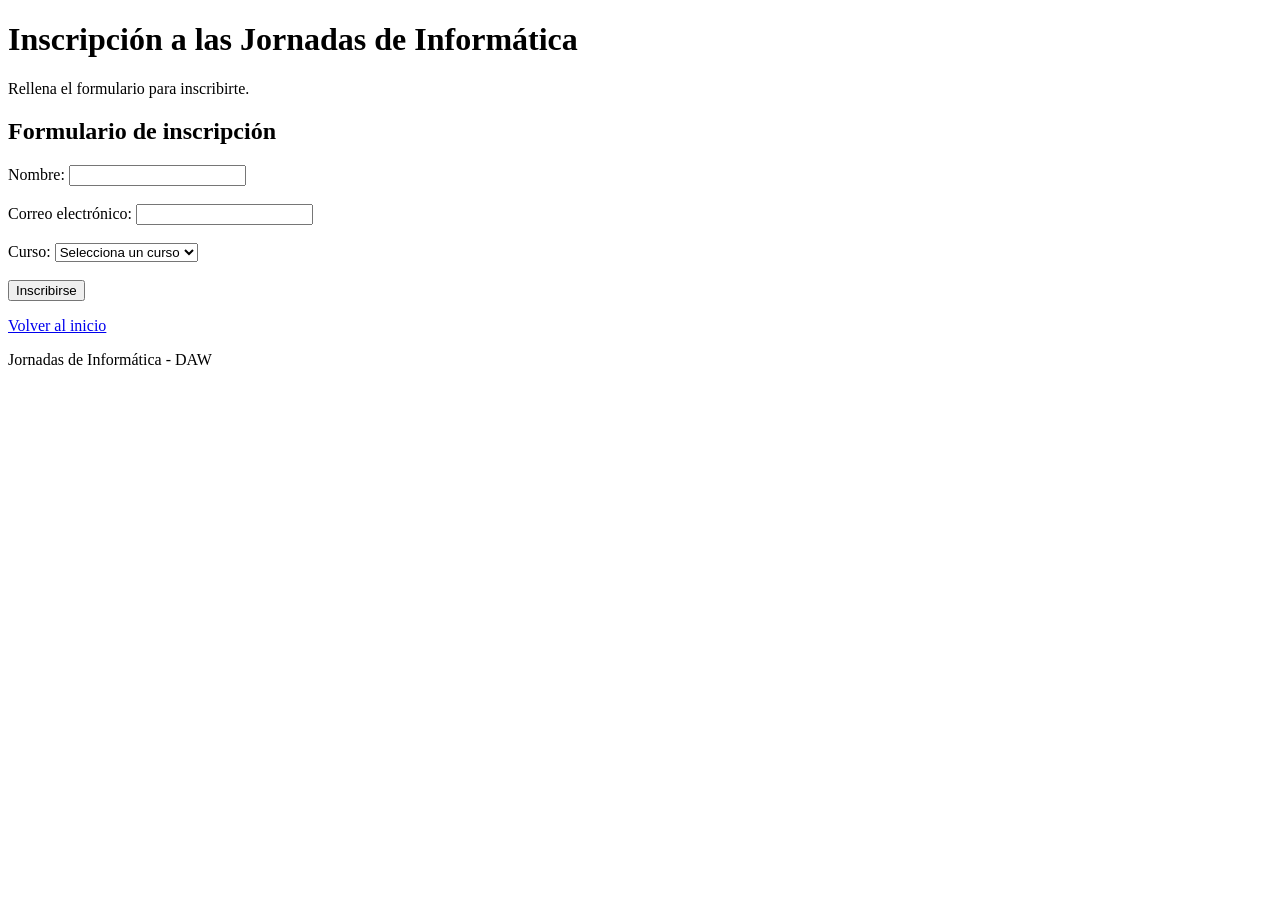
==== inscripciones.html @ 3a46430c "feat: crear pagina de inscripciones" ====
<!DOCTYPE html>
<html lang="es">
<head>
    <meta charset="UTF-8">
    <meta name="viewport" content="width=device-width, initial-scale=1.0">
    <title>Inscripción - Jornadas de Informática</title>
    <link rel="stylesheet" href="css/styles.css">
</head>
<body>

    <header>
        <h1>Inscripción a las Jornadas de Informática</h1>
        <p>Rellena el formulario para inscribirte.</p>
    </header>

    <main>
        <h2>Formulario de inscripción</h2>

        <form>
            <label for="nombre">Nombre:</label>
            <input type="text" id="nombre" name="nombre" required>

            <br><br>

            <label for="email">Correo electrónico:</label>
            <input type="email" id="email" name="email" required>

            <br><br>

            <label for="curso">Curso:</label>
            <select id="curso" name="curso" required>
                <option value="">Selecciona un curso</option>
                <option value="1daw">1º DAW</option>
                <option value="2daw">2º DAW</option>
                <option value="1dam">1º DAM</option>
                <option value="2dam">2º DAM</option>
            </select>

            <br><br>

            <button type="submit">Inscribirse</button>
        </form>

        <p>
            <a href="index.html">Volver al inicio</a>
        </p>
    </main>

    <footer>
        <p>Jornadas de Informática - DAW</p>
    </footer>

</body>
</html>
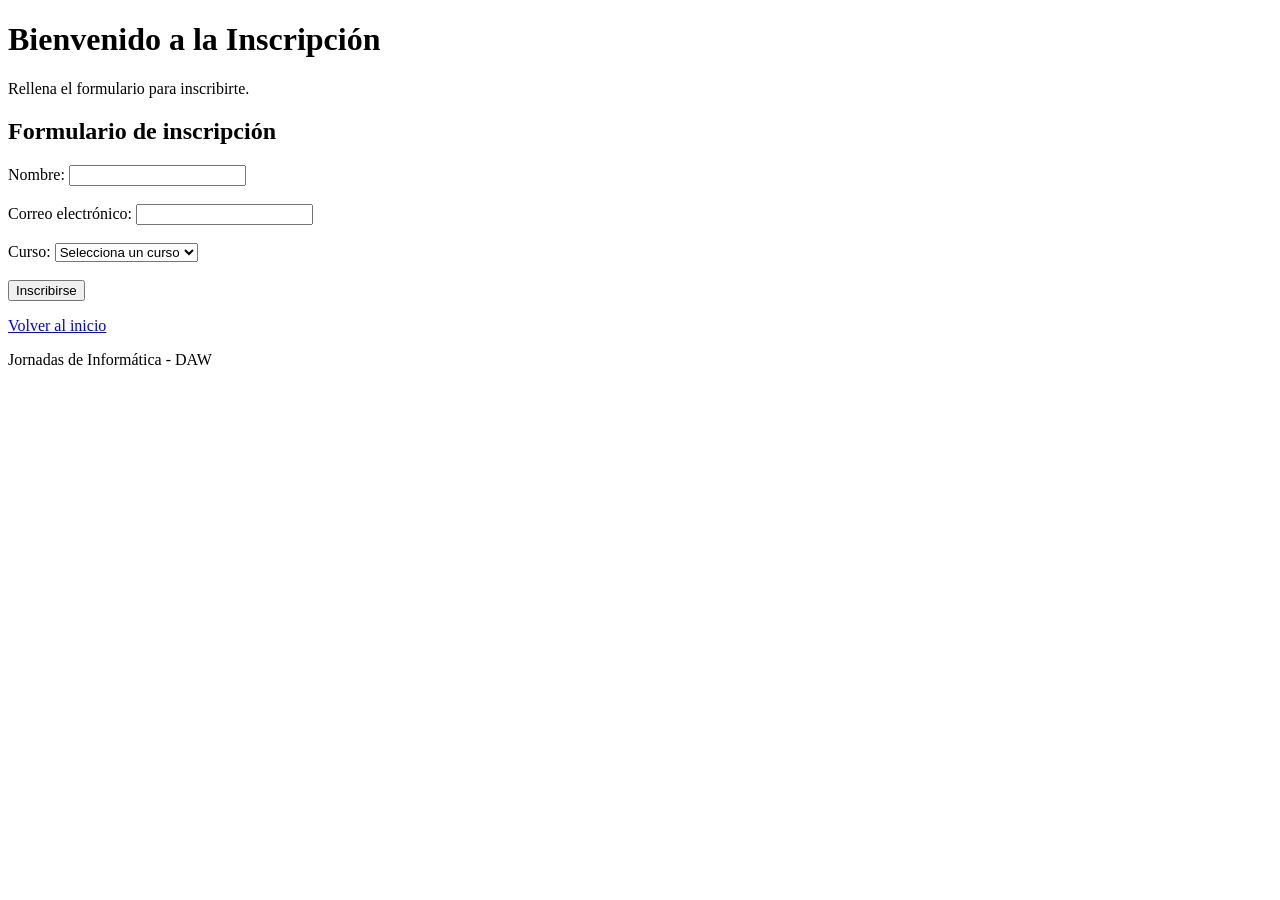
==== commit d1c53d9a: "fix: titulo de inscripciones.html" ====
--- a/inscripciones.html
+++ b/inscripciones.html
@@ -9,7 +9,7 @@
 <body>
 
     <header>
-        <h1>Inscripción a las Jornadas de Informática</h1>
+        <h1>Bienvenido a la Inscripción</h1>
         <p>Rellena el formulario para inscribirte.</p>
     </header>
 
